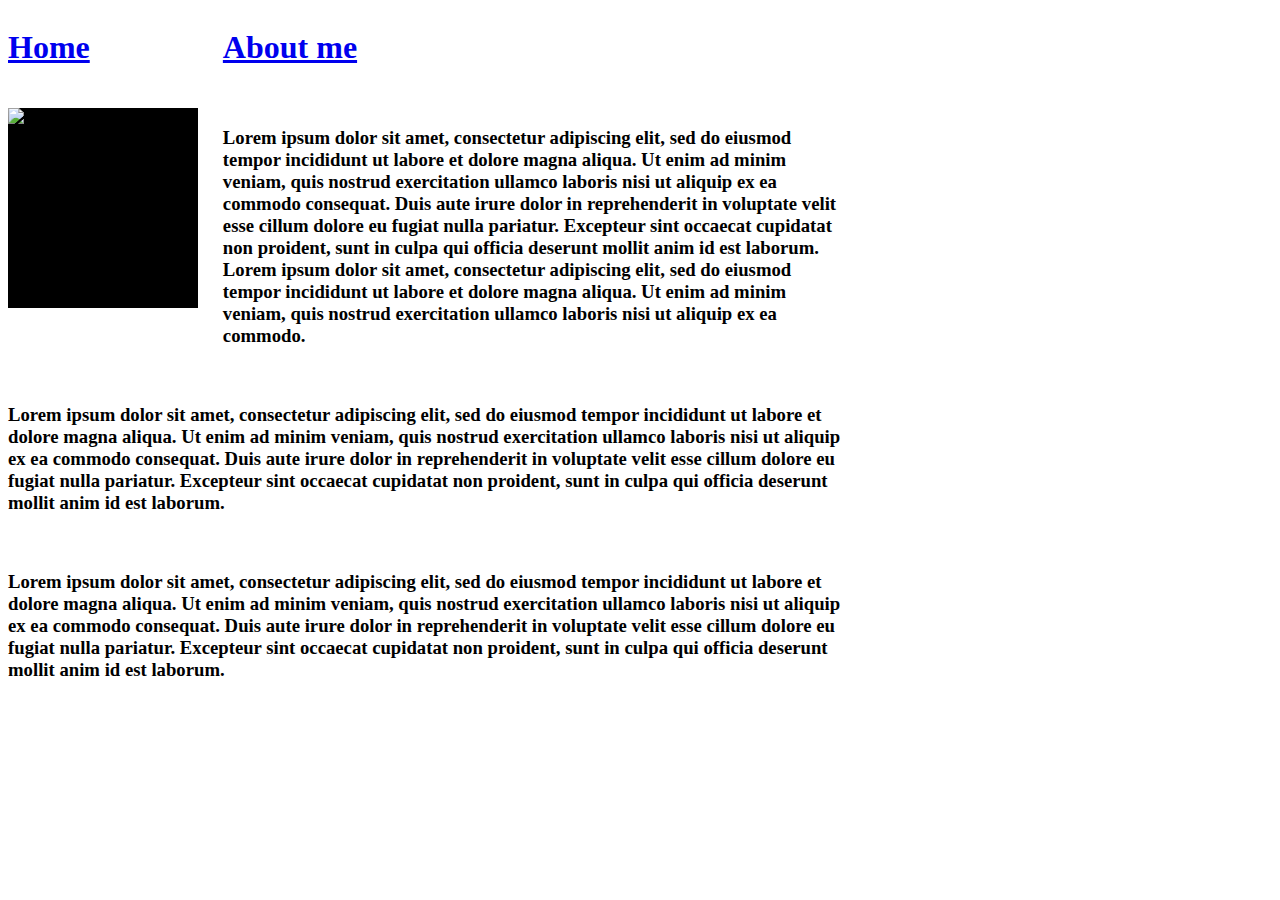
==== about me.html @ 0049234c "Skin" ====
<html>
    <Head>
        <title>About me</title>
        <link rel = "stylesheet" type = "text/css" href="style.css" />
    </Head>
    
    <Body>
        <div class="container">
            <div class="row0">
                <div class="two a">
                    <h1><a href=index.html>Home</a></h1>
                </div><!--closing column 2 here-->
                
                <div class="two b">
                    <h1><a href=about%20me.html>About me</a></h1>
                </div><!--closing column 2 here-->
                
                <div class="two c">
                </div><!--closing column 2 here-->
                
                <div class="two d">
                </div><!--closing column 2 here-->
                
                <div class="two e">
                </div><!--closing column 2 here-->
                
                <div class="two f">
                </div><!--closing column 2 here-->
            </div><!--closing row 0 here-->
            
            <div class="row">
            <div class="row1">
                <div class="two">
                    <img src="Images/1.png">
                </div><!--closing column 2 here-->
                
                <div class="six">
                    <h3>Lorem ipsum dolor sit amet, consectetur adipiscing elit, sed do eiusmod tempor incididunt ut labore et dolore magna aliqua. Ut enim ad minim veniam, quis nostrud exercitation ullamco laboris nisi ut aliquip ex ea commodo consequat. Duis aute irure dolor in reprehenderit in voluptate velit esse cillum dolore eu fugiat nulla pariatur. Excepteur sint occaecat cupidatat non proident, sunt in culpa qui officia deserunt mollit anim id est laborum. Lorem ipsum dolor sit amet, consectetur adipiscing elit, sed do eiusmod tempor incididunt ut labore et dolore magna aliqua. Ut enim ad minim veniam, quis nostrud exercitation ullamco laboris nisi ut aliquip ex ea commodo.</h3>
                </div><!--closing column 2 here-->
                
                <div class="four">
                </div><!--closing column 2 here-->
            </div>
            </div><!--closing row 1 here-->
            
            <div class="row">
            <div class="row2">
                <div class="eight">
                    <h3>Lorem ipsum dolor sit amet, consectetur adipiscing elit, sed do eiusmod tempor incididunt ut labore et dolore magna aliqua. Ut enim ad minim veniam, quis nostrud exercitation ullamco laboris nisi ut aliquip ex ea commodo consequat. Duis aute irure dolor in reprehenderit in voluptate velit esse cillum dolore eu fugiat nulla pariatur. Excepteur sint occaecat cupidatat non proident, sunt in culpa qui officia deserunt mollit anim id est laborum.</h3>
                </div><!--closing column 2 here-->
                
                <div class="four">
                </div><!--closing column 2 here-->
            </div>
            </div><!--closing row 2 here-->
            
            <div class="row">
            <div class="row3">
                <div class="eight">
                    <h3>Lorem ipsum dolor sit amet, consectetur adipiscing elit, sed do eiusmod tempor incididunt ut labore et dolore magna aliqua. Ut enim ad minim veniam, quis nostrud exercitation ullamco laboris nisi ut aliquip ex ea commodo consequat. Duis aute irure dolor in reprehenderit in voluptate velit esse cillum dolore eu fugiat nulla pariatur. Excepteur sint occaecat cupidatat non proident, sunt in culpa qui officia deserunt mollit anim id est laborum.</h3>
                </div><!--closing column 2 here-->
                
                <div class="four">
                </div><!--closing column 2 here-->
            </div>
            </div><!--closing row 3 here-->
        </div>
    </Body>
</html>
---- style.css ----
.container{
    width: 100%;
    margin-right: auto;
    margin-left: auto;
}
.twelve:first-child,.eleven:first-child,.ten:first-child,.nine:first-child,.eight:first-child,.seven:first-child,.six:first-child,.five:first-child,.four:first-child,.three:first-child,.two:first-child,.one:first-child{
    margin-left: 0;
}
.twelve{
    width: 100%;
    float: left;
    margin-left: 2%;
}
.eleven{
    width: 91.5%;
    float: left;
    margin-left: 2%;
}
.ten{
    width: 83%;
    float: left;
    margin-left: 2%;
}
.nine{
    width: 74.5%;
    float: left;
    margin-left: 2%;
}
.eight{
    width: 66%;
    float: left;
    margin-left: 2%;
}
.seven{
    width: 57.5%;
    float: left;
    margin-left: 2%;
}
.six{
    width: 49%;
    float: left;
    margin-left: 2%;
}
.five{
    width: 40.5%;
    float: left;
    margin-left: 2%;
}
.four{
    width: 32%;
    float: left;
    margin-left: 2%;
}
.three{
    width: 23.5%;
    float: left;
    margin-left: 2%;
}
.two{
    width: 15%;
    float: left;
    margin-left: 2%;
}
.one{
    width: 6.5%;
    float: left;
    margin-left: 2%;
}
.row{
    width: 100%;
    clear: both;
    padding: 0px;
    margin: 0px;
}
header{
    height: 100px;
    background-color: black;
}
.row .two{
    height: 200px;
    background-color: black;
}
.row1 .c{
    background-image: url(Images/1.png); 
    -webkit-background-size: cover;
    -moz-background-size: cover;
    -o-background-size: cover;
    background-size: cover;
}
.row2 .c, .row2 .f, .row3 .a, .row3 .b, .row3 .c, .row3 .e, .row3 .f{
    background-color: white;
}
.row1, .row2, .row3{
    padding-top: 20px;
}
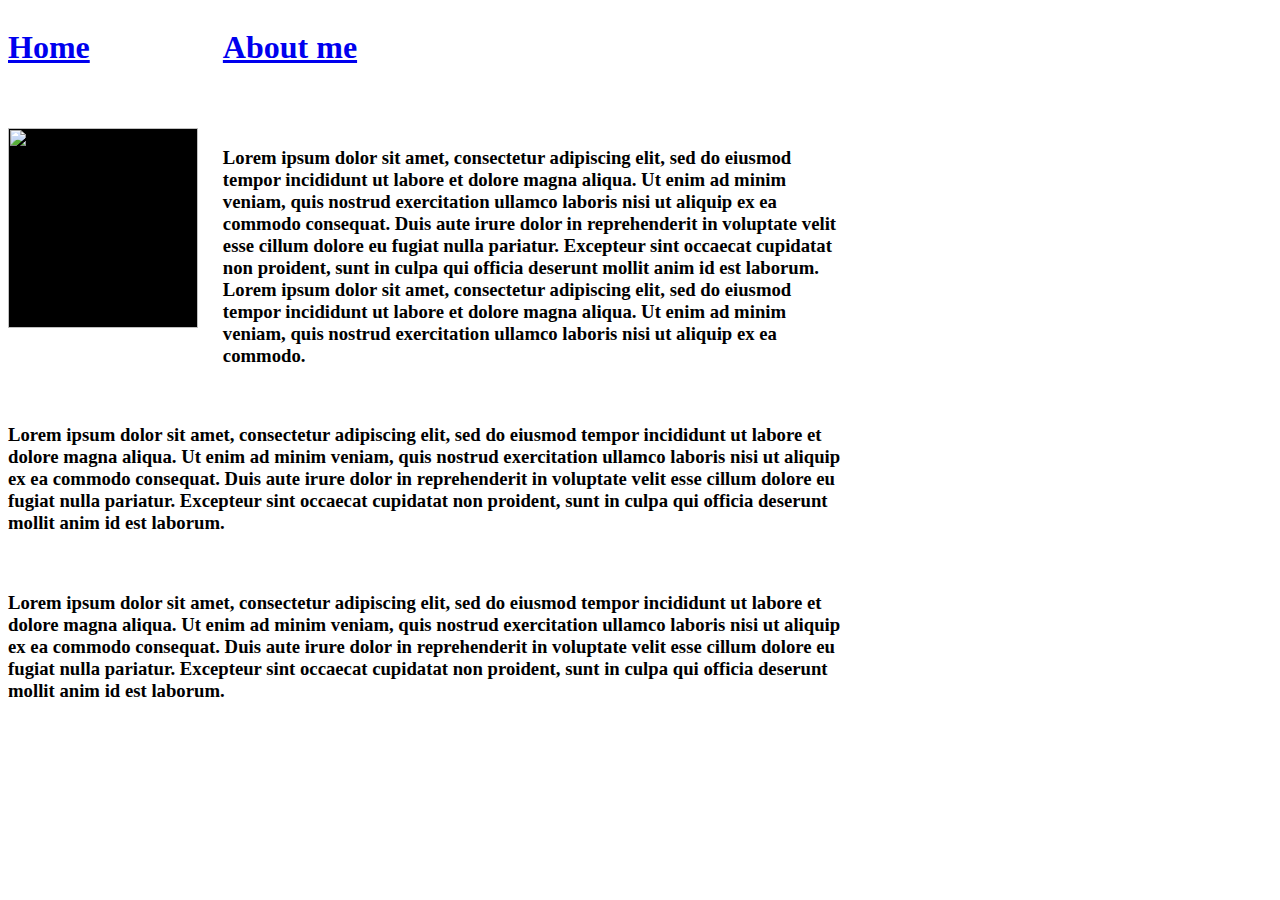
==== commit 6be37a91: "1" ====
--- a/about me.html
+++ b/about me.html
@@ -1,7 +1,7 @@
 <html>
     <Head>
         <title>About me</title>
-        <link rel = "stylesheet" type = "text/css" href="style.css" />
+        <link rel = "stylesheet" type = "text/css" href="project.css" />
     </Head>
     
     <Body>
--- a/project.css
+++ b/project.css
@@ -0,0 +1,94 @@
+.container{
+    width: 100%;
+    margin-right: auto;
+    margin-left: auto;
+}
+.twelve:first-child,.eleven:first-child,.ten:first-child,.nine:first-child,.eight:first-child,.seven:first-child,.six:first-child,.five:first-child,.four:first-child,.three:first-child,.two:first-child,.one:first-child{
+    margin-left: 0;
+}
+.twelve{
+    width: 100%;
+    float: left;
+    margin-left: 2%;
+}
+.eleven{
+    width: 91.5%;
+    float: left;
+    margin-left: 2%;
+}
+.ten{
+    width: 83%;
+    float: left;
+    margin-left: 2%;
+}
+.nine{
+    width: 74.5%;
+    float: left;
+    margin-left: 2%;
+}
+.eight{
+    width: 66%;
+    float: left;
+    margin-left: 2%;
+}
+.seven{
+    width: 57.5%;
+    float: left;
+    margin-left: 2%;
+}
+.six{
+    width: 49%;
+    float: left;
+    margin-left: 2%;
+}
+.five{
+    width: 40.5%;
+    float: left;
+    margin-left: 2%;
+}
+.four{
+    width: 32%;
+    float: left;
+    margin-left: 2%;
+}
+.three{
+    width: 23.5%;
+    float: left;
+    margin-left: 2%;
+}
+.two{
+    width: 15%;
+    float: left;
+    margin-left: 2%;
+}
+.one{
+    width: 6.5%;
+    float: left;
+    margin-left: 2%;
+}
+.row{
+    width: 100%;
+    clear: both;
+    padding: 0px;
+    margin: 0px;
+}
+.row0 .two{
+    height: 100px;
+}
+.row0 .a, .row0 .b{
+    text-align: left;
+}
+.row .two{
+    height: 200px;
+    background-color: black;
+}
+.row2 .c, .row2 .f, .row3 .a, .row3 .b, .row3 .c, .row3 .e, .row3 .f{
+    background-color: white;
+}
+.row1, .row2, .row3{
+    padding-top: 20px;
+}
+img{
+    width: 100%;
+    height: 100%;
+}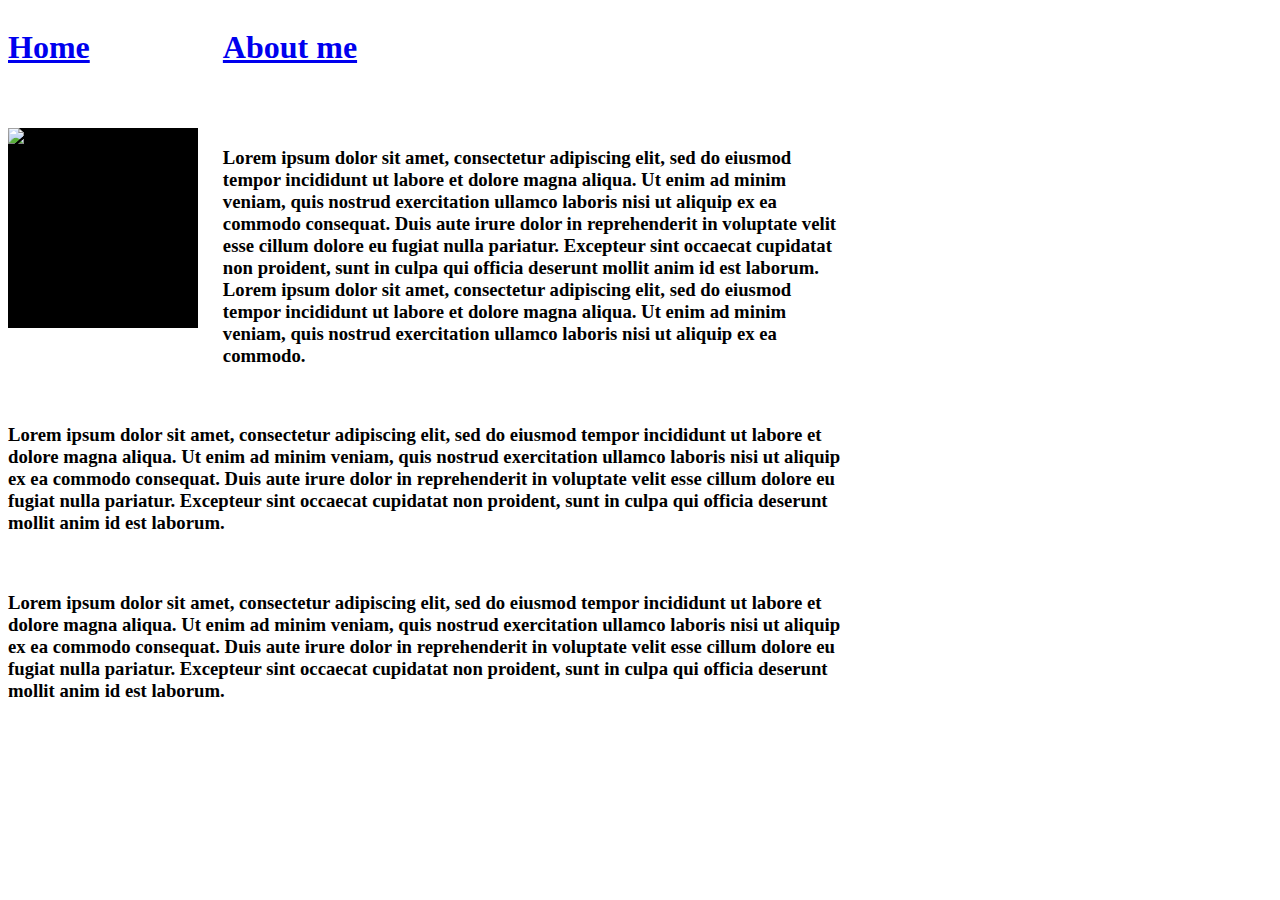
==== commit 841bf7c5: "2" ====
--- a/about me.html
+++ b/about me.html
@@ -1,7 +1,7 @@
 <html>
     <Head>
         <title>About me</title>
-        <link rel = "stylesheet" type = "text/css" href="project.css" />
+        <link rel = "stylesheet" type = "text/css" href="style.css" />
     </Head>
     
     <Body>
--- a/style.css
+++ b/style.css
@@ -0,0 +1,92 @@
+.container{
+    width: 100%;
+    margin-right: auto;
+    margin-left: auto;
+}
+.twelve:first-child,.eleven:first-child,.ten:first-child,.nine:first-child,.eight:first-child,.seven:first-child,.six:first-child,.five:first-child,.four:first-child,.three:first-child,.two:first-child,.one:first-child{
+    margin-left: 0;
+}
+.twelve{
+    width: 100%;
+    float: left;
+    margin-left: 2%;
+}
+.eleven{
+    width: 91.5%;
+    float: left;
+    margin-left: 2%;
+}
+.ten{
+    width: 83%;
+    float: left;
+    margin-left: 2%;
+}
+.nine{
+    width: 74.5%;
+    float: left;
+    margin-left: 2%;
+}
+.eight{
+    width: 66%;
+    float: left;
+    margin-left: 2%;
+}
+.seven{
+    width: 57.5%;
+    float: left;
+    margin-left: 2%;
+}
+.six{
+    width: 49%;
+    float: left;
+    margin-left: 2%;
+}
+.five{
+    width: 40.5%;
+    float: left;
+    margin-left: 2%;
+}
+.four{
+    width: 32%;
+    float: left;
+    margin-left: 2%;
+}
+.three{
+    width: 23.5%;
+    float: left;
+    margin-left: 2%;
+}
+.two{
+    width: 15%;
+    float: left;
+    margin-left: 2%;
+}
+.one{
+    width: 6.5%;
+    float: left;
+    margin-left: 2%;
+}
+.row{
+    width: 100%;
+    clear: both;
+    padding: 0px;
+    margin: 0px;
+}
+.row0 .two{
+    height: 100px;
+}
+.row0 .a, .row0 .b{
+    text-align: left;
+}
+.row .two{
+    height: 200px;
+    background-color: black;
+}
+.row2 .c, .row2 .f, .row3 .a, .row3 .b, .row3 .c, .row3 .e, .row3 .f{
+    background-color: white;
+}
+.row1, .row2, .row3{
+    padding-top: 20px;
+}
+img{
+}